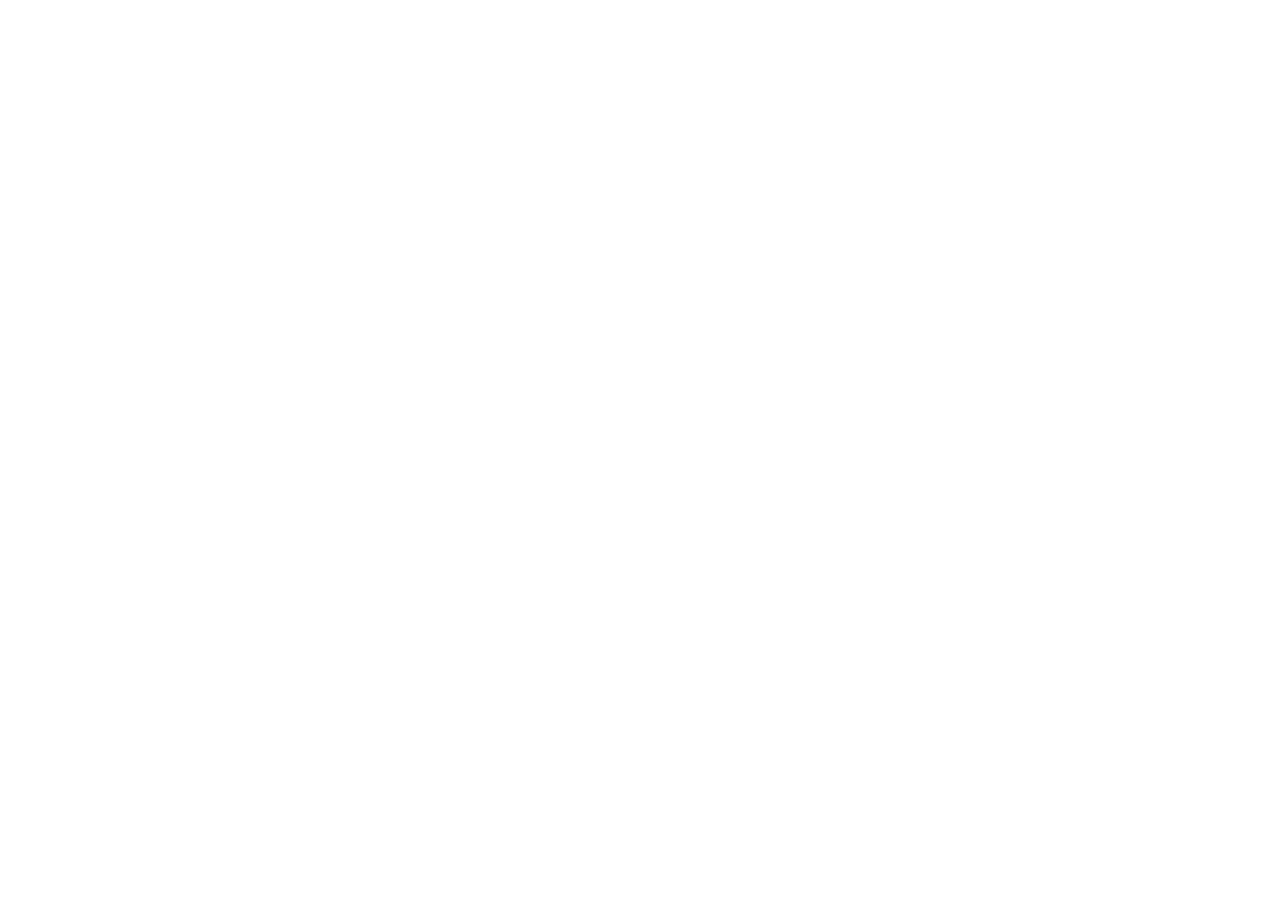
==== Proyecto-GOW/index.html @ 5f81f268 "proyecto, iniciancion" ====
<!DOCTYPE html>
<html lang="en">
<head>
    <meta charset="UTF-8">
    <meta name="viewport" content="width=device-width, initial-scale=1.0">
    <title>God of War</title>
    <link rel="shortcut icon" href="/Proyecto-GOW/god-of-war-34119-0.jpg" type="image/x-icon">
</head>
<body>
    
</body>
</html>
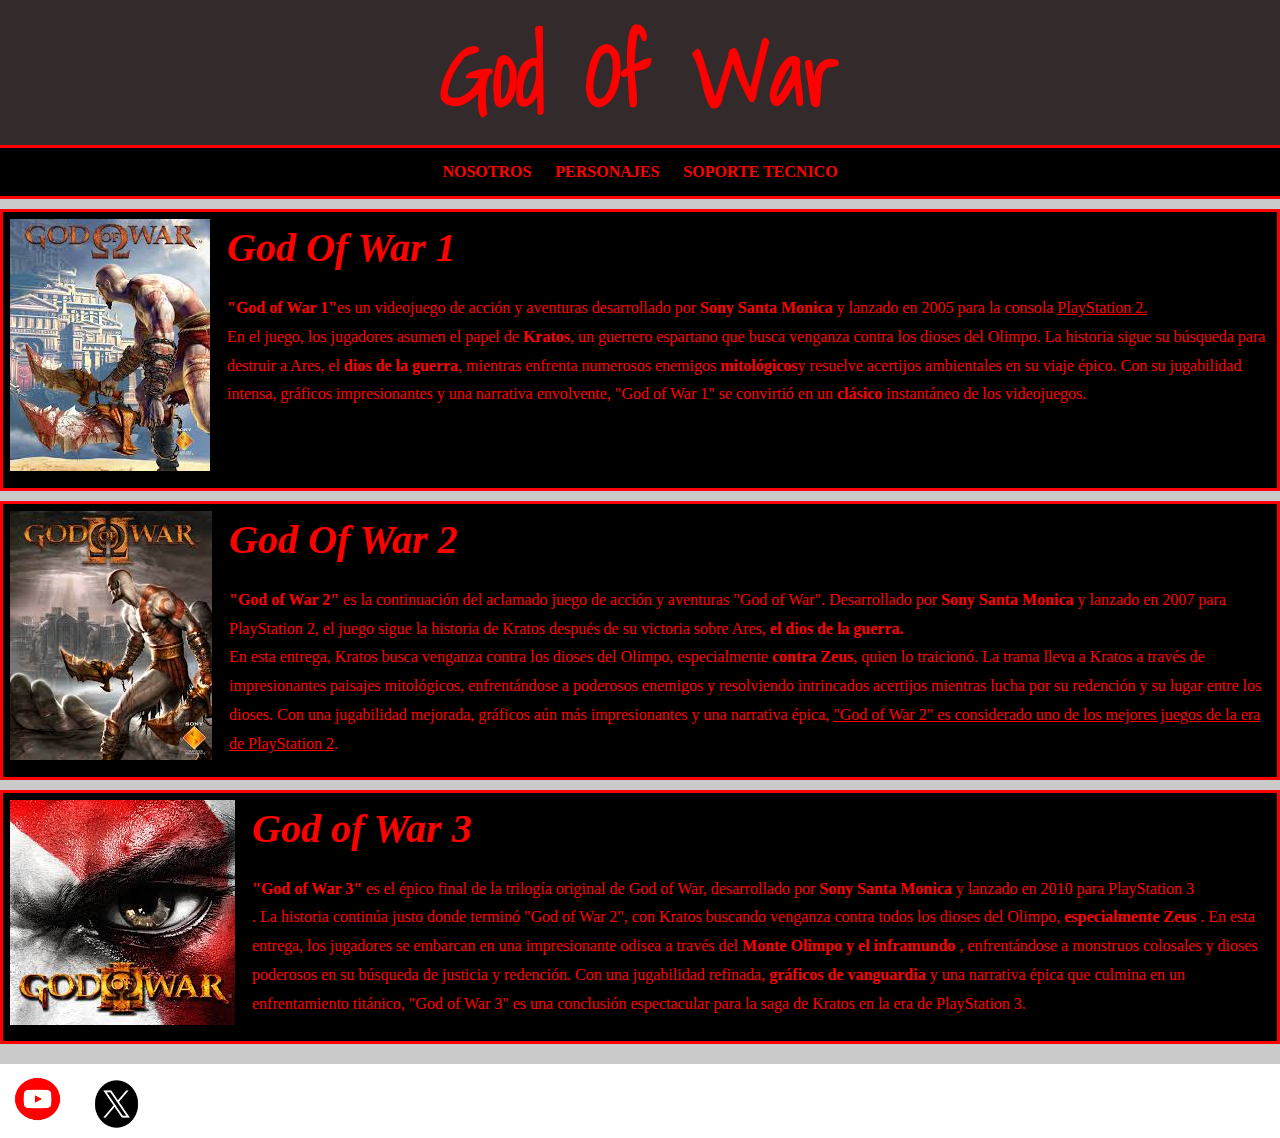
==== commit 42942273: "casi fin" ====
--- a/Proyecto-GOW/index.html
+++ b/Proyecto-GOW/index.html
@@ -1,12 +1,149 @@
 <!DOCTYPE html>
 <html lang="en">
+
 <head>
     <meta charset="UTF-8">
     <meta name="viewport" content="width=device-width, initial-scale=1.0">
     <title>God of War</title>
     <link rel="shortcut icon" href="/Proyecto-GOW/god-of-war-34119-0.jpg" type="image/x-icon">
+    <link rel="stylesheet" href="./css/index.css">
+    <link rel="preconnect" href="https://fonts.googleapis.com">
+    <link rel="preconnect" href="https://fonts.gstatic.com" crossorigin>
+    <link href="https://fonts.googleapis.com/css2?family=Shadows+Into+Light&display=swap" rel="stylesheet">
+
 </head>
+
 <body>
-    
+    <header>
+        <h1>God Of War </h1>
+        <nav>
+            <ul>
+                <li><a href="./page/nosotros.html">NOSOTROS</a></li>
+                <li><a href="./page/personajes.html">PERSONAJES</a></li>
+                <li><a href="./page/soporte-tecnico.html">SOPORTE TECNICO</a></li>
+            </ul>
+        </nav>
+    </header>
+    <main>
+        <div class="coteiner">
+            <section>
+
+                <div class="div1">
+
+                    <div class="img1">
+                        <img src="./Imagenes/gow1.jpeg" alt="God Of War 1">
+                    </div>
+                    <div class="contenido1">
+                        <h2 id="titulo"> <em>God Of War 1 </em></h2>
+                        <p> <strong>"God of War 1"</strong>es un videojuego de acción y aventuras desarrollado por
+                            <strong>Sony Santa Monica</strong> y
+                            lanzado en 2005 para la consola <u>PlayStation 2.</u>
+                        </p>
+                        <p> En el juego, los jugadores asumen el papel de
+                            <strong>Kratos</strong>, un guerrero espartano que busca venganza contra los dioses del
+                            Olimpo.
+                            La historia sigue
+                            su búsqueda para destruir a Ares, el <strong>dios de la guerra</strong>, mientras enfrenta
+                            numerosos enemigos
+                            <strong>mitológicos</strong>y resuelve acertijos ambientales en su viaje épico. Con su
+                            jugabilidad intensa,
+                            gráficos impresionantes y una narrativa envolvente, "God of War 1" se convirtió en un
+                            <strong>clásico</strong>
+                            instantáneo de los videojuegos.
+                        </p>
+                    </div>
+                </div>
+            </section>
+            <section>
+
+                
+                <div class="div1">
+                    <div class="img1"><img src="./Imagenes/gow2.jpeg" alt="God Of War 2"></div>
+                    <div class="contenido1">
+                        <h2 id="titulo"> <i>God Of War 2</i></h2>
+                        <p><strong> "God of War 2"</strong> es la continuación del aclamado juego de acción y aventuras
+                            "God
+                            of War".
+                            Desarrollado por <strong> Sony Santa Monica</strong> y lanzado en 2007 para PlayStation 2,
+                            el
+                            juego sigue la
+                            historia de Kratos después de su victoria sobre Ares, <strong> el dios de la
+                                guerra.</strong>
+                        </p>
+                        <p> En esta entrega,
+                            Kratos busca venganza contra los dioses del Olimpo, especialmente <strong>contra
+                                Zeus</strong>,
+                            quien lo
+                            traicionó. La trama lleva a Kratos a través de impresionantes paisajes mitológicos,
+                            enfrentándose a poderosos enemigos y resolviendo intrincados acertijos mientras lucha por su
+                            redención y su lugar entre los dioses. Con una jugabilidad mejorada, gráficos aún más
+                            impresionantes y una narrativa épica, <u> "God of War 2" es considerado uno de los mejores
+                                juegos de
+                                la era de PlayStation 2</u>.</p>
+                    </div>
+                </div>
+            </section>
+            <section>
+                
+                <div class="div1">
+                    <div class="img1"><img src="./Imagenes/gow3.jpeg" alt="God Of War 3"> </div>
+                    <div class="contenido1">
+                        <h2 id="titulo"> <i>God of War 3 </i></h2>
+                    <p><strong> "God of War 3"</strong> es el épico final de la trilogía original de God of War,
+                        desarrollado por <strong>Sony
+                            Santa Monica</strong> y lanzado en 2010 para PlayStation 3 </p>
+                    <p>. La historia continúa justo donde terminó "God
+                        of War 2", con Kratos buscando venganza contra todos los dioses del Olimpo, <strong>
+                            especialmente Zeus </strong>. En
+                        esta entrega, los jugadores se embarcan en una impresionante odisea a través del <strong> Monte
+                            Olimpo y
+                            el inframundo </strong>, enfrentándose a monstruos colosales y dioses poderosos en su
+                        búsqueda de justicia
+                        y redención. Con una jugabilidad refinada, <strong>gráficos de vanguardia </strong> y una
+                        narrativa épica que
+                        culmina en un enfrentamiento titánico, "God of War 3" es una conclusión espectacular para la
+                        saga de Kratos en la era de PlayStation 3.</p>
+
+                  </div>
+                </div>
+            </section>
+
+
+
+
+
+
+
+
+
+
+
+
+
+
+
+
+
+
+
+
+
+
+
+
+
+
+
+        </div>
+    </main>
+    <footer>
+        <ul>
+                <li><a href=></a><img src="/Proyecto-GOW/Imagenes/youtube-logo-youtube-icon-transparent-free-png.webp" alt="Youtube" width="75px" height="70px"></li>
+                <li><a href=""></a><img src="/Proyecto-GOW/Imagenes/twitter_x_new_logo_x_rounded_icon_256078.png" alt="X"  width="75px" height="60px"></li>
+                
+
+        </ul>
+    </footer>
 </body>
+
 </html>--- a/Proyecto-GOW/css/index.css
+++ b/Proyecto-GOW/css/index.css
@@ -0,0 +1,75 @@
+* {
+    padding: 0px;
+    margin: 0px;
+}
+header {
+    background-color: #332B2B;
+}
+body {
+    background-color: rgb(202, 202, 202);
+}
+
+h1 {
+        color: red;
+        font-family: "Shadows Into Light", cursive;
+        font-size: 10vh;
+        text-align: center;
+}
+nav ul {
+    text-align: center;
+    border-bottom: 3px solid red;
+    border-top: 3px solid red;
+    background-color: black;
+    padding: 15px;
+}
+nav ul li a {
+    color: red;
+    text-decoration: none;
+    padding: 10px;
+    font-weight: 900;
+}
+nav ul li {
+    display:inline-block;  
+    
+}
+.div1 {
+    background-color: #000000 ;
+    text-align: center;
+    display: flex;
+    color: red;
+    margin-top:10px ;
+    border: 3px solid red;
+    line-height: 1.8;
+    
+}
+.img1 {
+    text-align: left;
+   padding: 7px;
+}
+.container {
+    display: flex;
+    flex-direction: column;
+
+}
+.contenido1 {
+ text-align: initial;
+ margin-left: 10px;
+ 
+}
+#titulo {
+    font-size: 40px;
+    margin-bottom: 10px;
+}
+h2 {
+    
+    font-family: 'Times New Roman', Times, serif;
+}
+footer {
+    background-color: #ffffff;
+    margin-top: 20px;
+}
+footer ul li
+{
+   text-align: center;
+   display:inline-block;
+}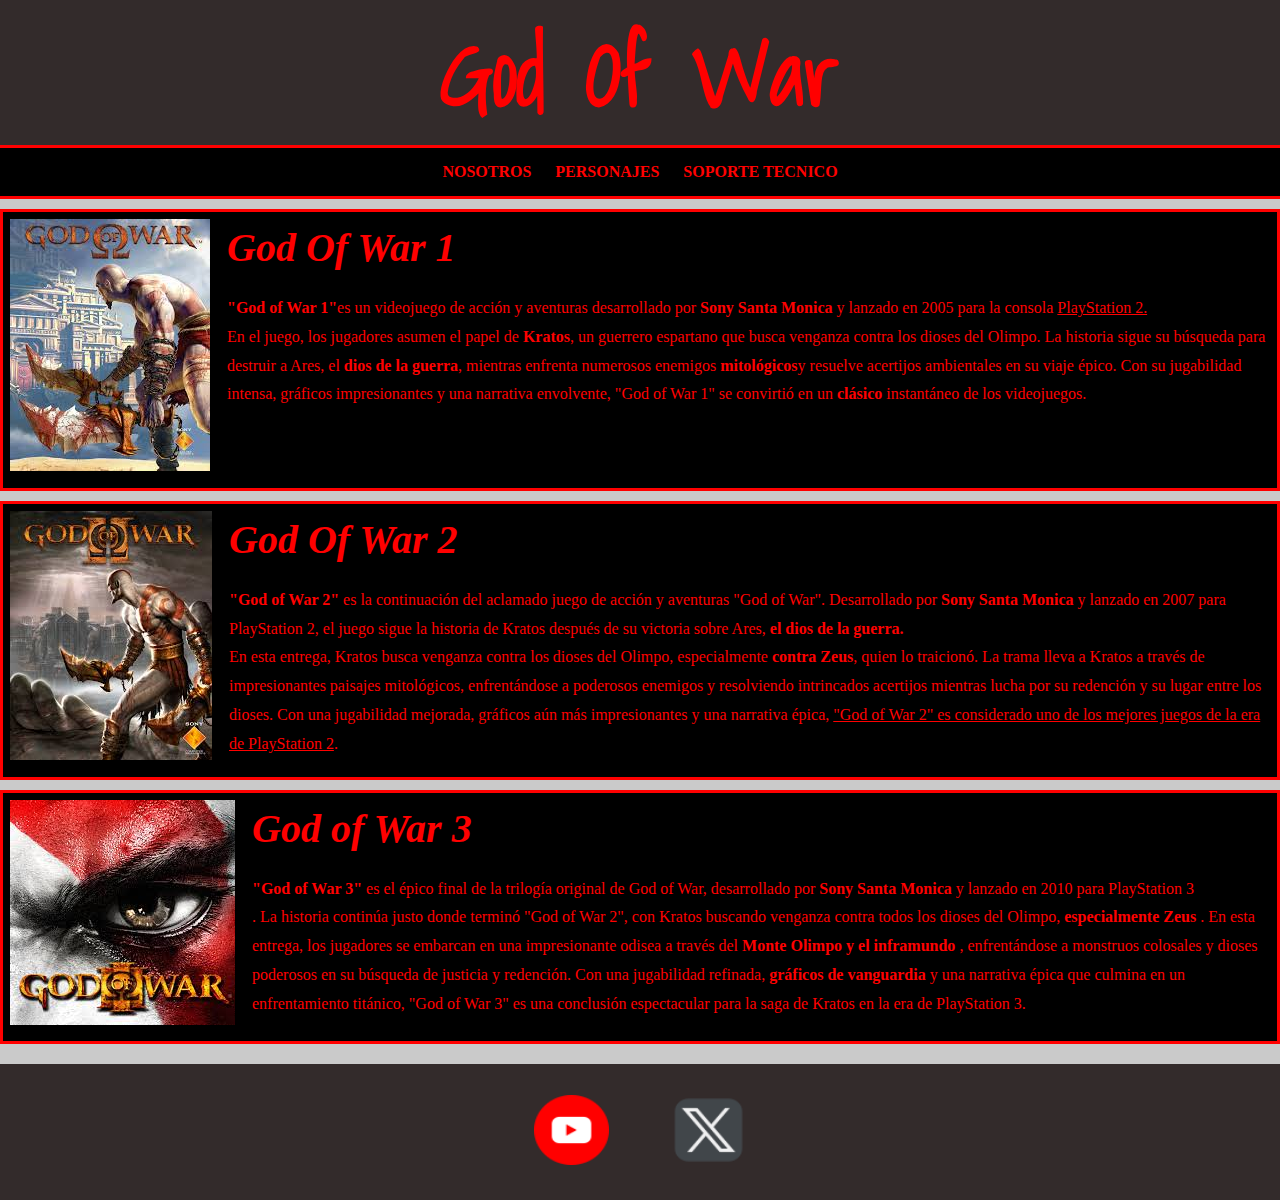
==== commit 8ed0c039: "finish" ====
--- a/Proyecto-GOW/index.html
+++ b/Proyecto-GOW/index.html
@@ -138,8 +138,8 @@
     </main>
     <footer>
         <ul>
-                <li><a href=></a><img src="/Proyecto-GOW/Imagenes/youtube-logo-youtube-icon-transparent-free-png.webp" alt="Youtube" width="75px" height="70px"></li>
-                <li><a href=""></a><img src="/Proyecto-GOW/Imagenes/twitter_x_new_logo_x_rounded_icon_256078.png" alt="X"  width="75px" height="60px"></li>
+                <li><a href=><img src="/Proyecto-GOW/Imagenes/youtube.png" alt="Youtube" width="75px" height="70px"></a></li>
+                <li><a href=""><img src="/Proyecto-GOW/Imagenes/logotipos.png" alt="X"  width="75px" height="70px"></a></li>
                 
 
         </ul>
--- a/Proyecto-GOW/css/index.css
+++ b/Proyecto-GOW/css/index.css
@@ -65,11 +65,17 @@
     font-family: 'Times New Roman', Times, serif;
 }
 footer {
-    background-color: #ffffff;
+    background-color: #332B2B;
     margin-top: 20px;
+   
 }
-footer ul li
+footer ul
 {
-   text-align: center;
-   display:inline-block;
+    list-style: none;
+    display: flex;
+    justify-content: center;
+}
+footer ul li {
+    padding: 31px;
+    
 }